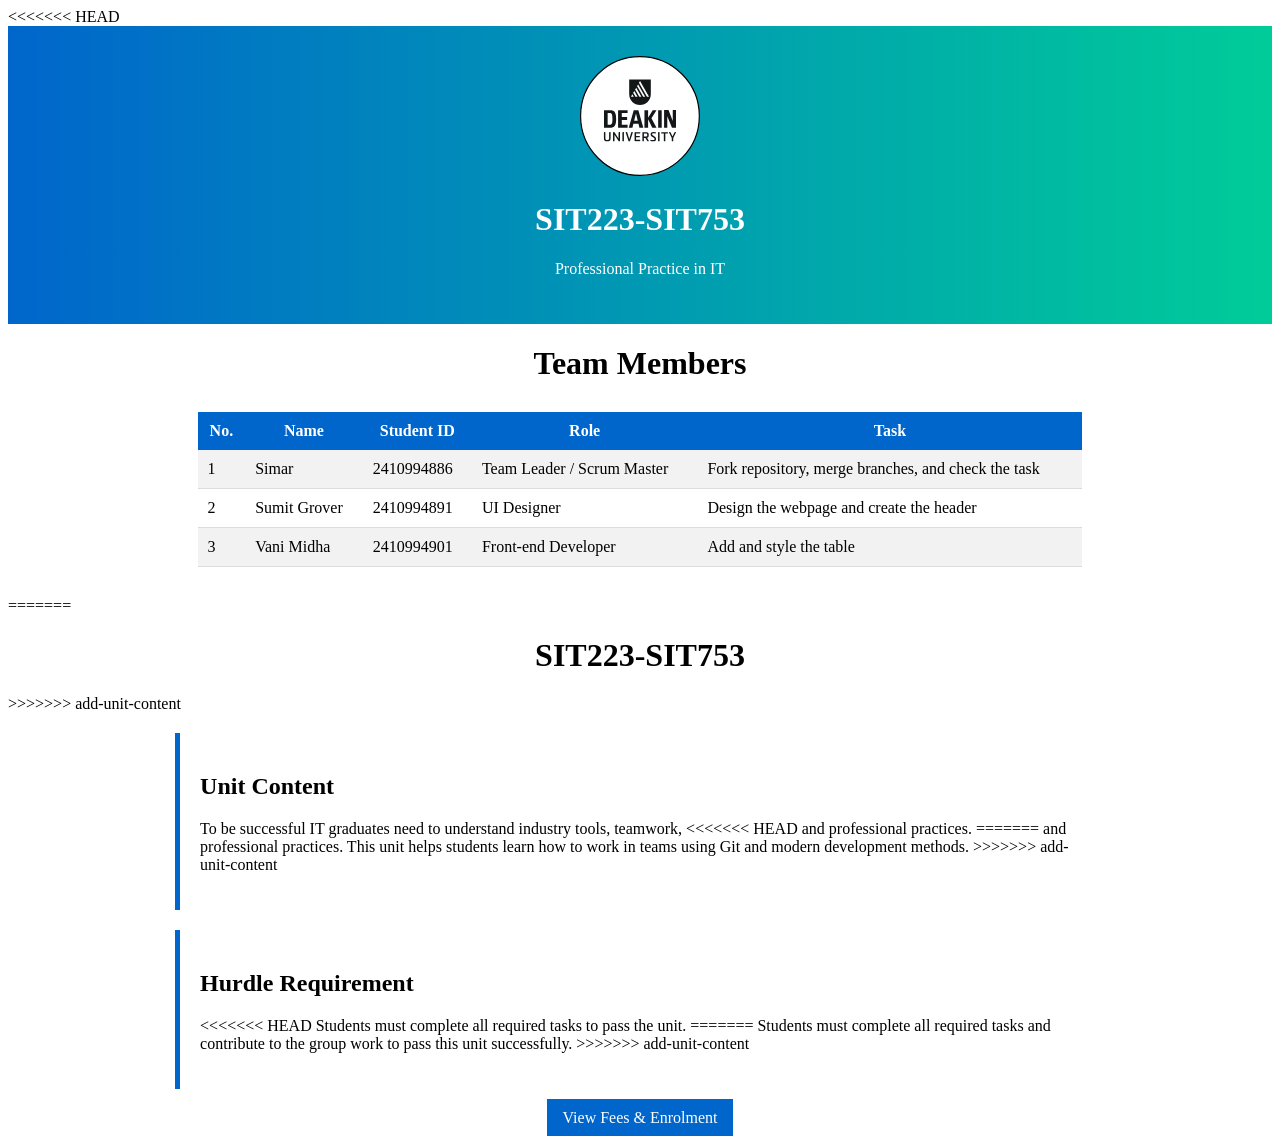
==== index.html @ 4b9a5fd4 "header branch extra commit" ====
<!DOCTYPE html>
<html>
<head>
<title> Home </title>
<link rel="stylesheet" type="text/css" href="main.css"/>
</head>

<body>

<<<<<<< HEAD
<header>
    <img src="logo.svg" alt="Deakin Logo" class="logo">
    <h1>SIT223-SIT753</h1>
    <p class="subtitle">Professional Practice in IT</p>
</header>

<h1 style="text-align:center;">Team Members</h1>

<table class="team-table">
  <tr>
    <th>No.</th>
    <th>Name</th>
    <th>Student ID</th>
    <th>Role</th>
    <th>Task</th>
  </tr>

  <tr>
    <td>1</td>
    <td>Simar</td>
    <td>2410994886</td>
    <td>Team Leader / Scrum Master</td>
    <td>Fork repository, merge branches, and check the task</td>
  </tr>

  <tr>
    <td>2</td>
    <td>Sumit Grover</td>
    <td>2410994891</td>
    <td>UI Designer</td>
    <td>Design the webpage and create the header</td>
  </tr>

  <tr>
    <td>3</td>
    <td>Vani Midha</td>
    <td>2410994901</td>
    <td>Front-end Developer</td>
    <td>Add and style the table</td>
  </tr>
</table>
=======
<h1 style="text-align:center;">SIT223-SIT753</h1>
>>>>>>> add-unit-content

<div class="content-box">
  <h2>Unit Content</h2>
  <p>
    To be successful IT graduates need to understand industry tools, teamwork,
<<<<<<< HEAD
    and professional practices.
=======
    and professional practices. This unit helps students learn how to work in
    teams using Git and modern development methods.
>>>>>>> add-unit-content
  </p>
</div>

<div class="content-box">
  <h2>Hurdle Requirement</h2>
  <p>
<<<<<<< HEAD
    Students must complete all required tasks to pass the unit.
=======
    Students must complete all required tasks and contribute to the group work
    to pass this unit successfully.
>>>>>>> add-unit-content
  </p>
</div>

<div style="text-align:center; margin-top:20px;">
  <a class="btn" href="https://www.deakin.edu.au/students/enrolment-and-fees/fees">
    View Fees & Enrolment
  </a>
</div>

</body>
</html>
---- main.css ----
<<<<<<< HEAD
body {
  margin: 0;
  font-family: Arial, sans-serif;
  background-color: #f5f7fa;
}

/* Header */
header {
  background: linear-gradient(to right, #0066cc, #00cc99);
  color: white;
  text-align: center;
  padding: 30px;
}

.logo {
  width: 120px;
}

/* Table */
.team-table {
  width: 70%;
  margin: 30px auto;
  border-collapse: collapse;
}

.team-table th {
  background-color: #0066cc;
  color: white;
  padding: 10px;
}

.team-table td {
  padding: 10px;
  border-bottom: 1px solid #ddd;
}

.team-table tr:nth-child(even) {
  background-color: #f2f2f2;
}

/* Content */
.content-box {
  width: 70%;
  margin: 20px auto;
  padding: 20px;
  background-color: white;
  border-left: 5px solid #0066cc;
}

/* Button */
.btn {
  background-color: #0066cc;
  color: white;
  padding: 10px 15px;
  text-decoration: none;
=======
/* Content Box */
.content-box {
  width: 70%;
  margin: 30px auto;
  padding: 20px;
  background-color: white;
  border-left: 6px solid #0066cc;
  box-shadow: 0 4px 8px rgba(0,0,0,0.1);
  font-family: Arial, sans-serif;
}

/* Button Styling */
.btn {
  background-color: #0066cc;
  color: white;
  padding: 12px 20px;
  text-decoration: none;
  border-radius: 5px;
  font-weight: bold;
}

.btn:hover {
  background-color: #004999;
>>>>>>> add-unit-content
}
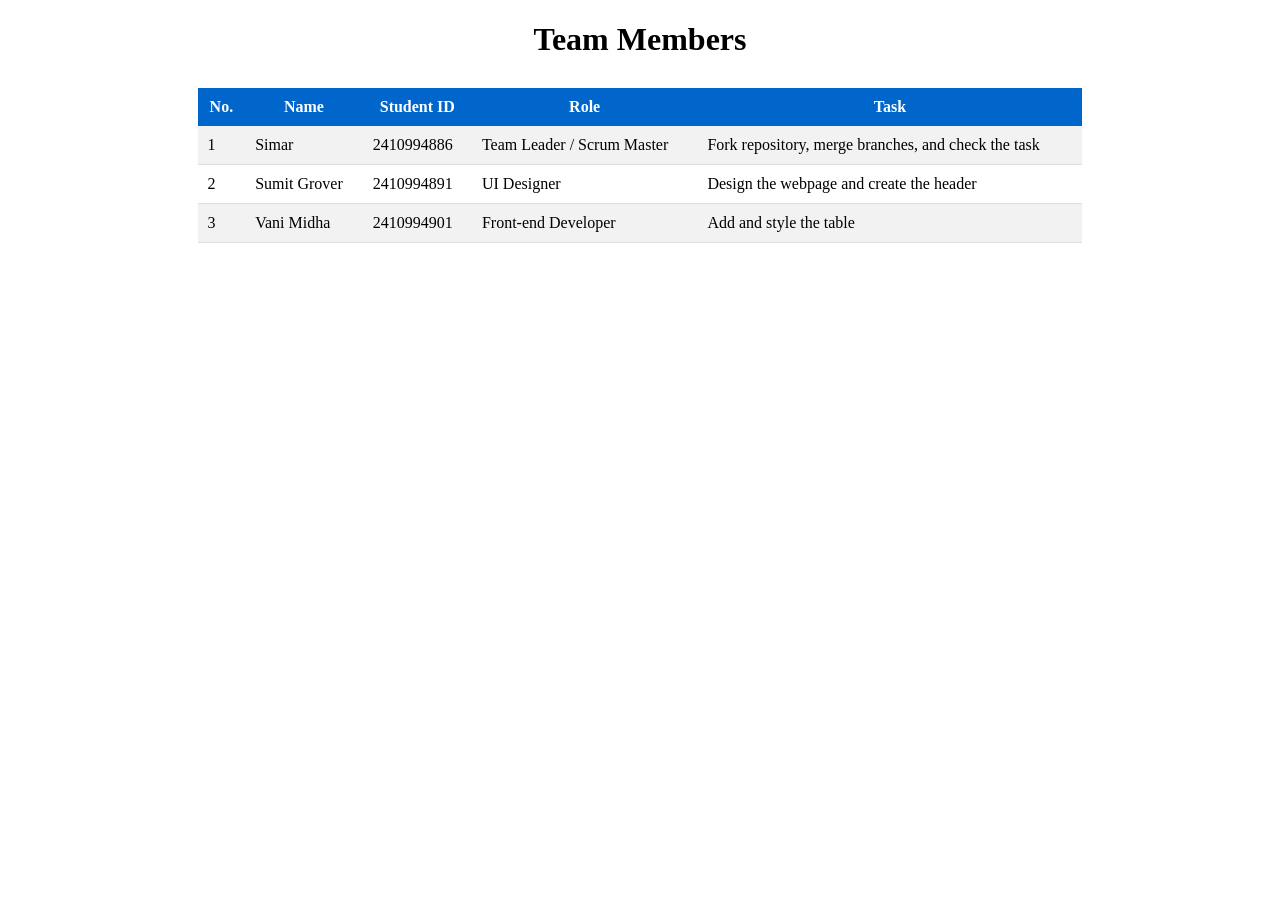
==== commit 563fd3fc: "table branch extra commit" ====
--- a/index.html
+++ b/index.html
@@ -6,13 +6,6 @@
 </head>
 
 <body>
-
-<<<<<<< HEAD
-<header>
-    <img src="logo.svg" alt="Deakin Logo" class="logo">
-    <h1>SIT223-SIT753</h1>
-    <p class="subtitle">Professional Practice in IT</p>
-</header>
 
 <h1 style="text-align:center;">Team Members</h1>
 
@@ -48,41 +41,8 @@
     <td>Front-end Developer</td>
     <td>Add and style the table</td>
   </tr>
+
 </table>
-=======
-<h1 style="text-align:center;">SIT223-SIT753</h1>
->>>>>>> add-unit-content
-
-<div class="content-box">
-  <h2>Unit Content</h2>
-  <p>
-    To be successful IT graduates need to understand industry tools, teamwork,
-<<<<<<< HEAD
-    and professional practices.
-=======
-    and professional practices. This unit helps students learn how to work in
-    teams using Git and modern development methods.
->>>>>>> add-unit-content
-  </p>
-</div>
-
-<div class="content-box">
-  <h2>Hurdle Requirement</h2>
-  <p>
-<<<<<<< HEAD
-    Students must complete all required tasks to pass the unit.
-=======
-    Students must complete all required tasks and contribute to the group work
-    to pass this unit successfully.
->>>>>>> add-unit-content
-  </p>
-</div>
-
-<div style="text-align:center; margin-top:20px;">
-  <a class="btn" href="https://www.deakin.edu.au/students/enrolment-and-fees/fees">
-    View Fees & Enrolment
-  </a>
-</div>
 
 </body>
-</html>+</html><!-- table update -->
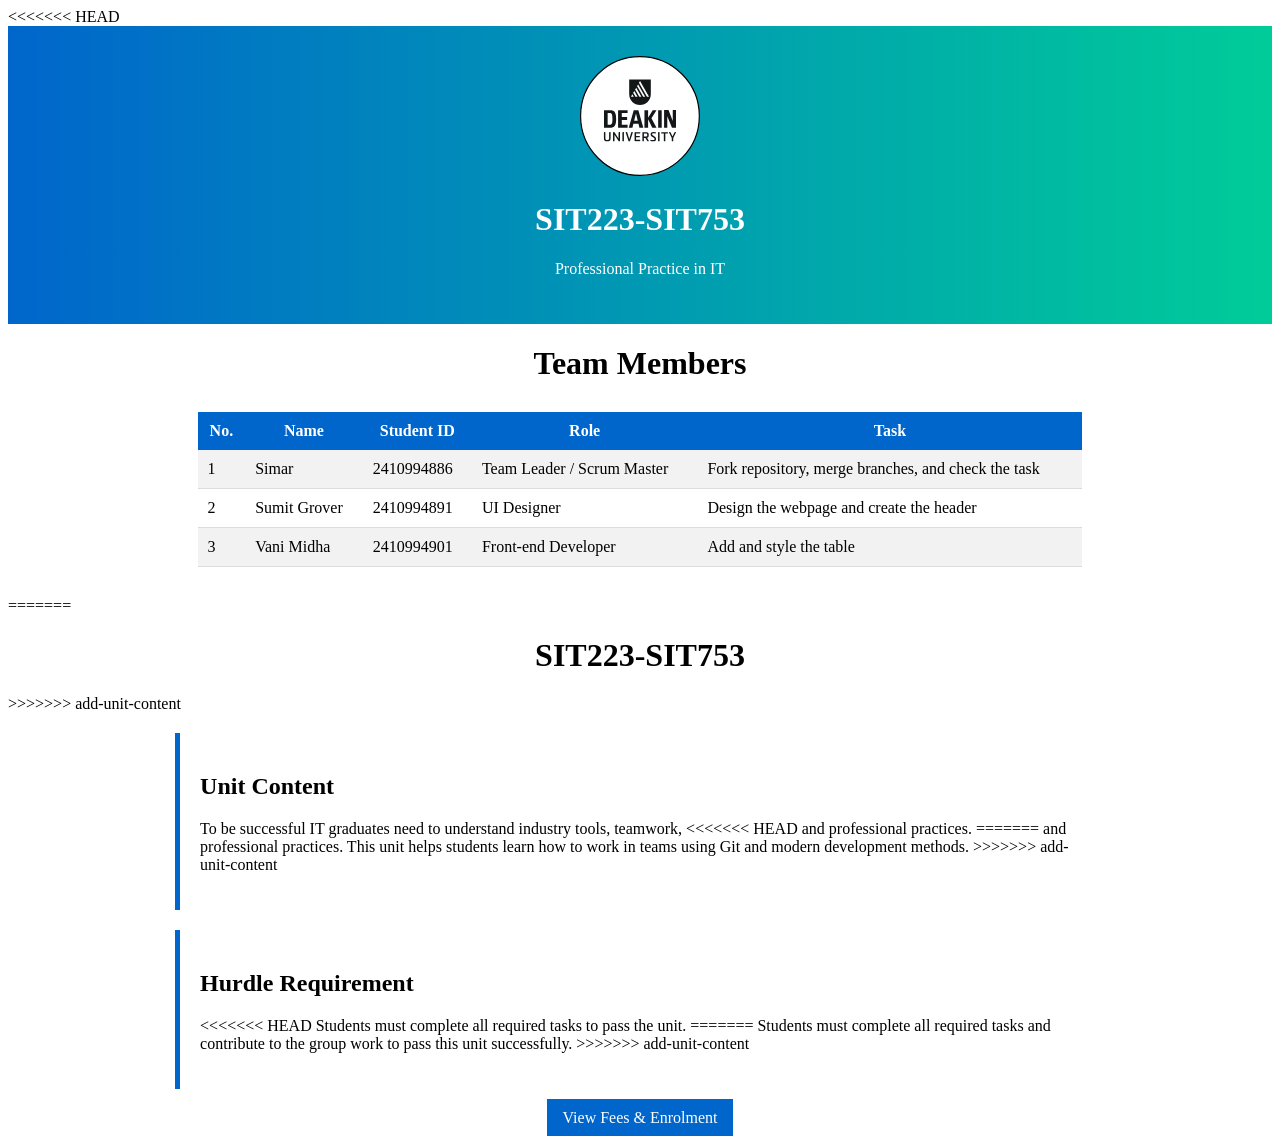
==== commit ebdd80bb: "resolve merge conflict" ====
--- a/index.html
+++ b/index.html
@@ -6,6 +6,13 @@
 </head>
 
 <body>
+
+<<<<<<< HEAD
+<header>
+    <img src="logo.svg" alt="Deakin Logo" class="logo">
+    <h1>SIT223-SIT753</h1>
+    <p class="subtitle">Professional Practice in IT</p>
+</header>
 
 <h1 style="text-align:center;">Team Members</h1>
 
@@ -41,8 +48,41 @@
     <td>Front-end Developer</td>
     <td>Add and style the table</td>
   </tr>
+</table>
+=======
+<h1 style="text-align:center;">SIT223-SIT753</h1>
+>>>>>>> add-unit-content
 
-</table>
+<div class="content-box">
+  <h2>Unit Content</h2>
+  <p>
+    To be successful IT graduates need to understand industry tools, teamwork,
+<<<<<<< HEAD
+    and professional practices.
+=======
+    and professional practices. This unit helps students learn how to work in
+    teams using Git and modern development methods.
+>>>>>>> add-unit-content
+  </p>
+</div>
+
+<div class="content-box">
+  <h2>Hurdle Requirement</h2>
+  <p>
+<<<<<<< HEAD
+    Students must complete all required tasks to pass the unit.
+=======
+    Students must complete all required tasks and contribute to the group work
+    to pass this unit successfully.
+>>>>>>> add-unit-content
+  </p>
+</div>
+
+<div style="text-align:center; margin-top:20px;">
+  <a class="btn" href="https://www.deakin.edu.au/students/enrolment-and-fees/fees">
+    View Fees & Enrolment
+  </a>
+</div>
 
 </body>
 </html><!-- table update -->
